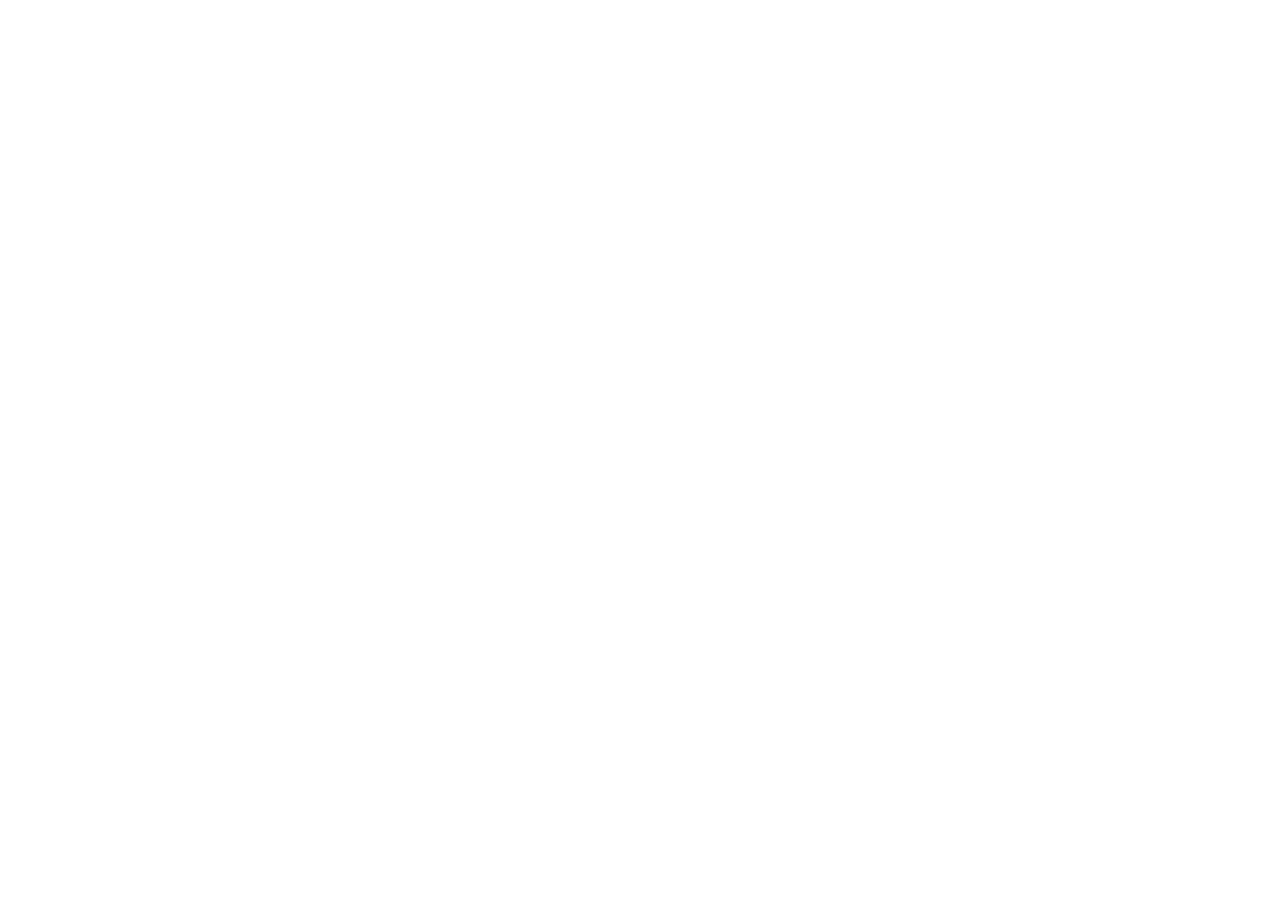
==== index.html @ 9dfde0a2 "Add viewport meta tage in HTML file" ====
<!doctype html>

<html lang="en">

<head>
  <meta charset="utf-8">
  <title>Great Idea - Responsive I</title>
  <meta name="viewport" content="width=device-width, initial-scale=1">
  <link href="https://fonts.googleapis.com/css?family=Bangers|Titillium+Web" rel="stylesheet">
  <link rel="stylesheet" href="css/index.css">

</head>

<body>
  <!-- Use past code you created here for Great Idea Web Page or past solution for Great Idea Web Page HTML here! -->
</body>

</html>
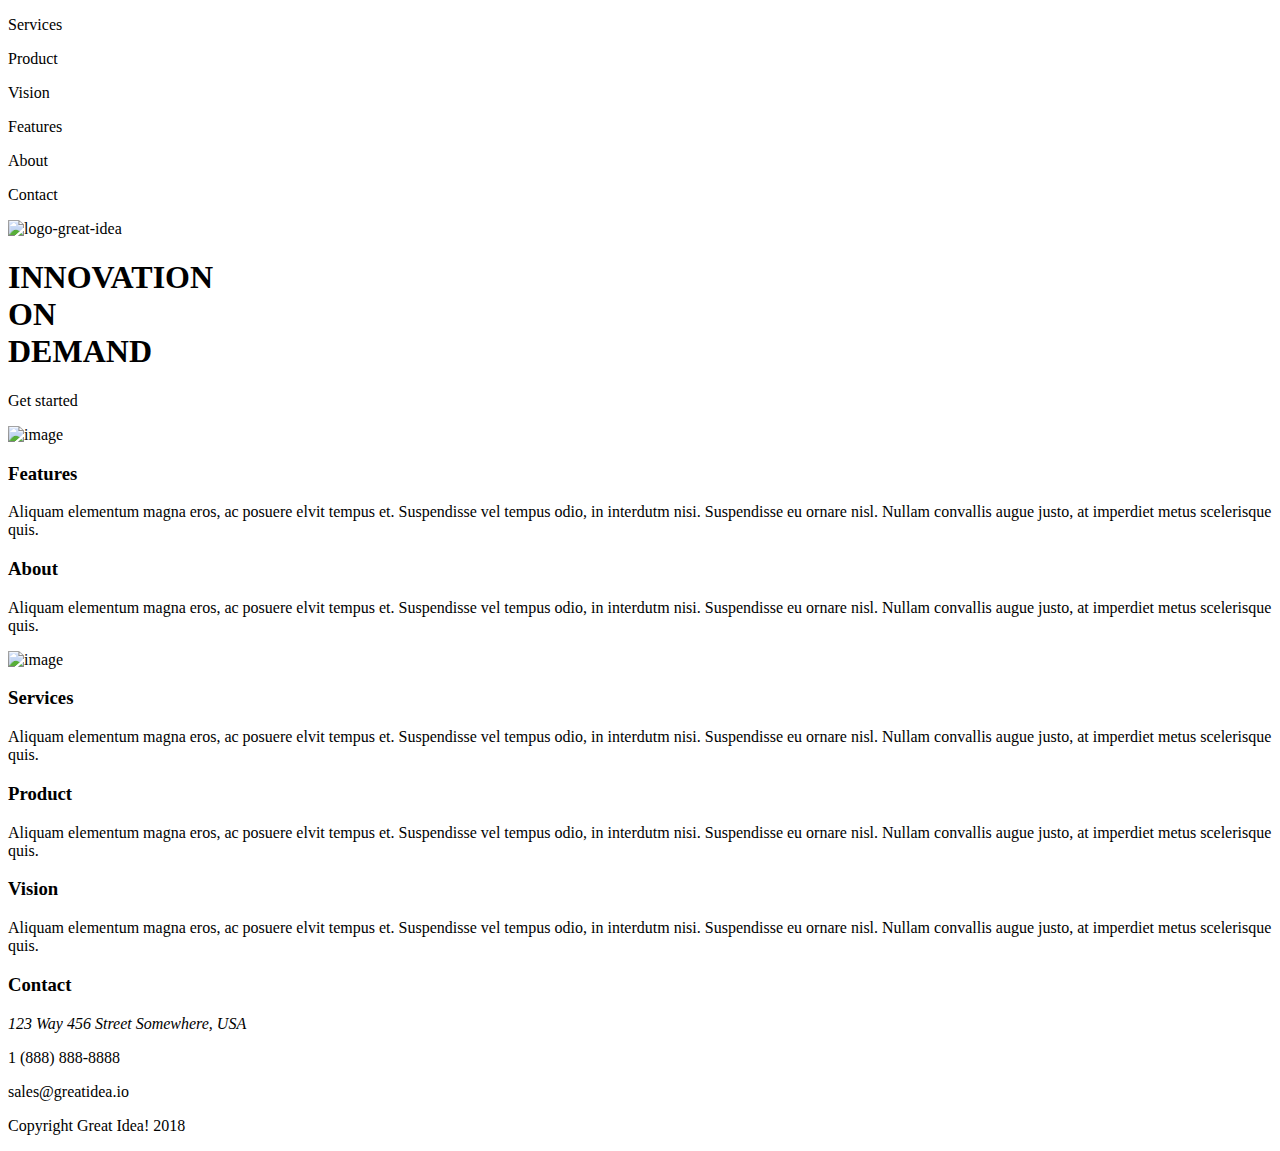
==== commit 0e81820f: "Add great idea webiste html code" ====
--- a/index.html
+++ b/index.html
@@ -13,6 +13,77 @@
 
 <body>
   <!-- Use past code you created here for Great Idea Web Page or past solution for Great Idea Web Page HTML here! -->
+  <div class="container">
+    <div class="header a">
+      <div class="nav b">
+        <p>Services</p>
+        <p>Product</p>
+        <p>Vision</p>
+        <p>Features</p>
+        <p>About</p>
+        <p>Contact</p>
+      </div>
+      <div class="logo b">
+        <img src="./img/logo.png" alt="logo-great-idea">
+      </div>
+    </div>
+    <div class="jumbotron a">
+      <div class="calltoaction b">
+        <h1>INNOVATION <br> ON <br> DEMAND</h1>
+        <p>Get started</p>
+      </div>
+      <div class="headimage b">
+        <img src="./img/header-img.png" alt="image">
+      </div>
+    </div>
+    <div class="main a">
+      <div class="main-sub two-columns b">
+        <div class="main-sub-text c">
+          <h3>Features</h3>
+          <p>Aliquam elementum magna eros, ac posuere elvit tempus et. Suspendisse vel tempus odio, in interdutm nisi.
+            Suspendisse eu ornare nisl. Nullam convallis augue justo, at imperdiet metus scelerisque quis.</p>
+        </div>
+        <div class="main-sub-text c">
+          <h3>About</h3>
+          <p>Aliquam elementum magna eros, ac posuere elvit tempus et. Suspendisse vel tempus odio, in interdutm nisi.
+            Suspendisse eu ornare nisl. Nullam convallis augue justo, at imperdiet metus scelerisque quis.</p>
+        </div>
+      </div>
+      <div class="main-sub b">
+        <div class="main-sub-image">
+          <img src="./img/mid-page-accent.jpg" alt="image">
+        </div>
+      </div>
+      <div class="main-sub three-columns b">
+        <div class="main-sub-text">
+          <h3>Services</h3>
+          <p>Aliquam elementum magna eros, ac posuere elvit tempus et. Suspendisse vel tempus odio, in interdutm nisi.
+            Suspendisse eu ornare nisl. Nullam convallis augue justo, at imperdiet metus scelerisque quis.</p>
+        </div>
+        <div class="main-sub-text">
+          <h3>Product</h3>
+          <p>Aliquam elementum magna eros, ac posuere elvit tempus et. Suspendisse vel tempus odio, in interdutm nisi.
+            Suspendisse eu ornare nisl. Nullam convallis augue justo, at imperdiet metus scelerisque quis.</p>
+        </div>
+        <div class="main-sub-text">
+          <h3>Vision</h3>
+          <p>Aliquam elementum magna eros, ac posuere elvit tempus et. Suspendisse vel tempus odio, in interdutm nisi.
+            Suspendisse eu ornare nisl. Nullam convallis augue justo, at imperdiet metus scelerisque quis.</p>
+        </div>
+      </div>
+    </div>
+    <div class="footer a">
+      <div class="contactus b">
+        <h3>Contact</h3>
+        <address>123 Way 456 Street Somewhere, USA</address>
+        <p>1 (888) 888-8888</p>
+        <p>sales@greatidea.io</p>
+      </div>
+      <div class="footnote b">
+        <p>Copyright Great Idea! 2018</p>
+      </div>
+    </div>
+  </div>
 </body>
 
 </html>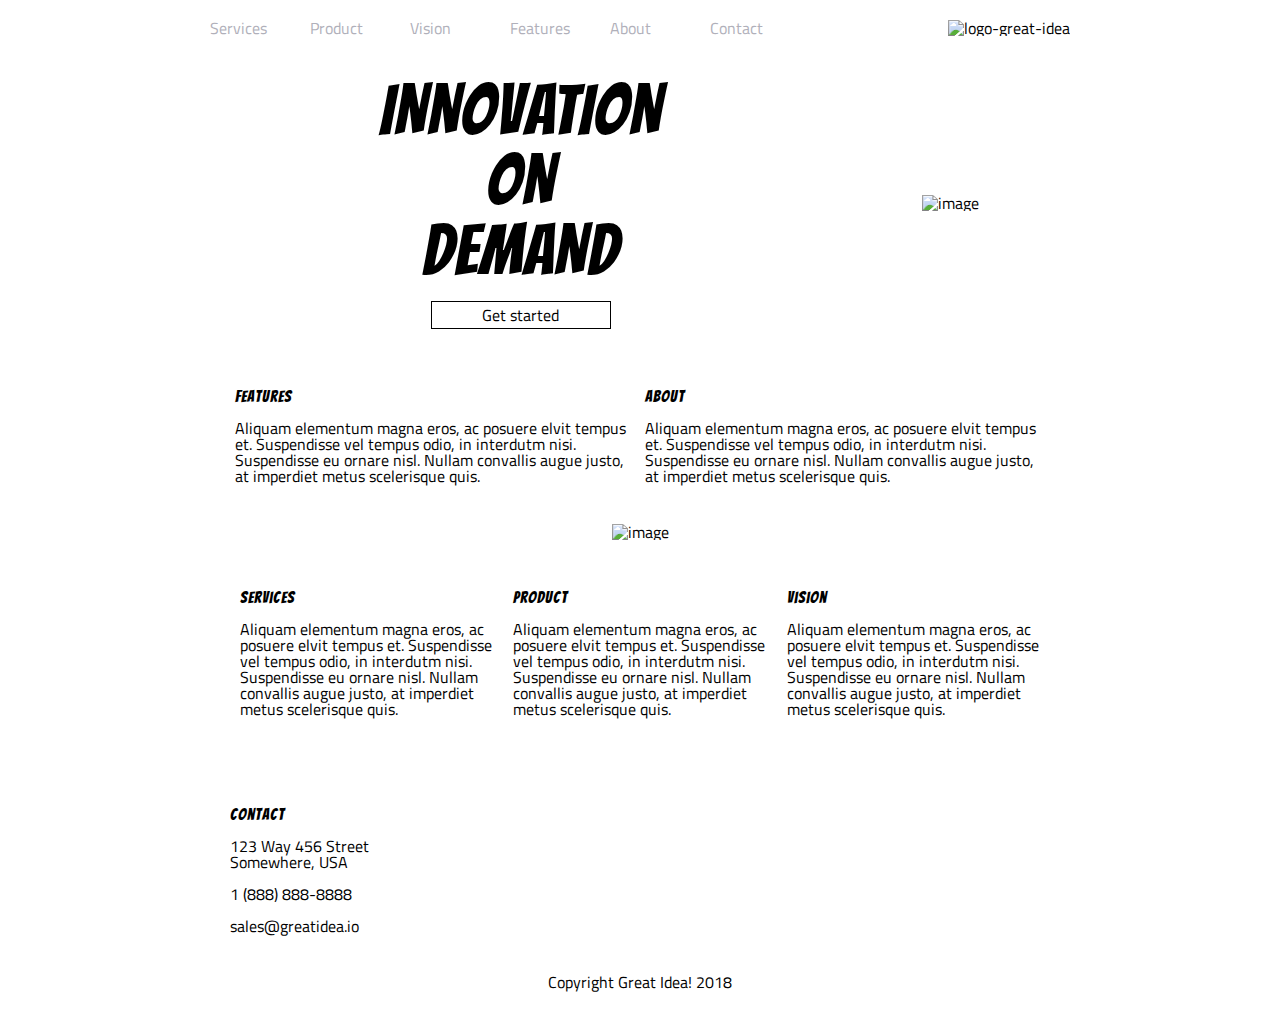
==== commit 1a5a71cb: "Add two br in the contact us div in order to give more space between sections" ====
--- a/index.html
+++ b/index.html
@@ -75,8 +75,10 @@
     <div class="footer a">
       <div class="contactus b">
         <h3>Contact</h3>
-        <address>123 Way 456 Street Somewhere, USA</address>
+        <address>123 Way 456 Street <br> Somewhere, USA</address>
+        <br>
         <p>1 (888) 888-8888</p>
+        <br>
         <p>sales@greatidea.io</p>
       </div>
       <div class="footnote b">
--- a/css/index.css
+++ b/css/index.css
@@ -0,0 +1,222 @@
+/* Use your own code or past solution for Great Idea Web Page CSS here! */
+/* http://meyerweb.com/eric/tools/css/reset/ 
+   v2.0 | 20110126
+   License: none (public domain)
+*/
+
+html, body, div, span, applet, object, iframe,
+h1, h2, h3, h4, h5, h6, p, blockquote, pre,
+a, abbr, acronym, address, big, cite, code,
+del, dfn, em, img, ins, kbd, q, s, samp,
+small, strike, strong, sub, sup, tt, var,
+b, u, i, center,
+dl, dt, dd, ol, ul, li,
+fieldset, form, label, legend,
+table, caption, tbody, tfoot, thead, tr, th, td,
+article, aside, canvas, details, embed, 
+figure, figcaption, footer, header, hgroup, 
+menu, nav, output, ruby, section, summary,
+time, mark, audio, video {
+	margin: 0;
+	padding: 0;
+	border: 0;
+	font-size: 100%;
+	font: inherit;
+	vertical-align: baseline;
+}
+/* HTML5 display-role reset for older browsers */
+article, aside, details, figcaption, figure, 
+footer, header, hgroup, menu, nav, section {
+	display: block;
+}
+body {
+	line-height: 1;
+}
+ol, ul {
+	list-style: none;
+}
+blockquote, q {
+	quotes: none;
+}
+blockquote:before, blockquote:after,
+q:before, q:after {
+	content: '';
+	content: none;
+}
+table {
+	border-collapse: collapse;
+	border-spacing: 0;
+}
+
+/* Set every element's box-sizing to border-box */
+* {
+    box-sizing: border-box;
+}
+
+html, body {
+    height: 100%;
+    font-family: 'Titillium Web', sans-serif;
+}
+
+h1, h2, h3, h4, h5 {
+    font-family: 'Bangers', cursive;
+    letter-spacing: 1px;
+    margin-bottom: 15px;
+}
+
+/* starts code */
+
+.container {
+    max-width: 900px;
+    margin: 0 auto;
+    display: flex;
+    flex-direction: column;
+}
+
+.container > div {
+    padding: 20px;
+}
+
+.header {
+    display: flex;
+    flex-direction: row;
+    justify-content: space-between;
+    align-items: center;
+}
+
+@media (max-width: 800px) {
+    .header {
+        flex-flow: column-reverse wrap;
+    }
+
+    .header .nav {
+        padding-top: 20px;
+    }
+}
+
+
+.header .nav {
+    display: flex;
+    flex-direction: row; 
+    justify-content: space-around;
+}
+
+@media (max-width: 500px) {
+    
+    .header .nav {
+        flex-direction: column;
+        align-items: center;
+    }
+    
+    .header .nav p {
+        border-top: 1px solid #B0B0BA;
+        padding: 10px;
+    }
+
+    .header .nav p:last-child {
+        border-bottom: 1px solid #B0B0BA;
+    }
+}
+.header .nav p {
+    width: 100px;
+    color: #B0B0BA;
+}
+
+.jumbotron {
+    display: flex;
+    flex-flow: row wrap;
+    justify-content: space-around;
+    align-items: center;
+}
+
+.calltoaction {
+    display: flex;
+    flex-flow: column wrap;
+    align-items: center;
+}
+
+.calltoaction * {
+    width: 440px;
+    text-align: center;
+}
+
+.calltoaction h1 {
+    font-size: 70px;
+}
+
+.calltoaction p {
+    border: 1px solid black;
+    width: 180px;
+    padding: 5px;
+}
+
+@media (max-width: 800px) {
+    .jumbotron .headimage {
+        display: none;
+    }
+}
+
+.main {
+    display: flex;
+    flex-direction: column;
+}
+
+@media (max-width: 800px) {
+    .main {
+        border-top: 2px solid black;
+        border-bottom: 2px solid black;
+    }
+}
+
+.main-sub {
+    display: flex;
+    flex-flow: row;
+    justify-content: space-around;
+}
+
+@media (max-width: 800px) {
+    .main-sub .main-sub-text {
+        padding-top: 20px
+    }
+}
+
+.main > div {
+    padding: 20px;
+}
+
+.two-columns > div {
+    width: 400px;
+}
+
+@media (max-width: 500px) {
+    .two-columns {
+        display: flex;
+        flex-flow: row wrap;
+    }
+}
+
+.three-columns > div {
+    width: 30%x;
+    padding: 10px;
+}
+
+@media (max-width: 500px) {
+    .three-columns {
+        display: flex;
+        flex-flow: row wrap;
+    }
+}
+
+.footer {
+    display: flex;
+    flex-direction: column;
+}
+
+.footer > div {
+    padding: 20px;
+}
+
+.footnote {
+    text-align: center;
+}
+
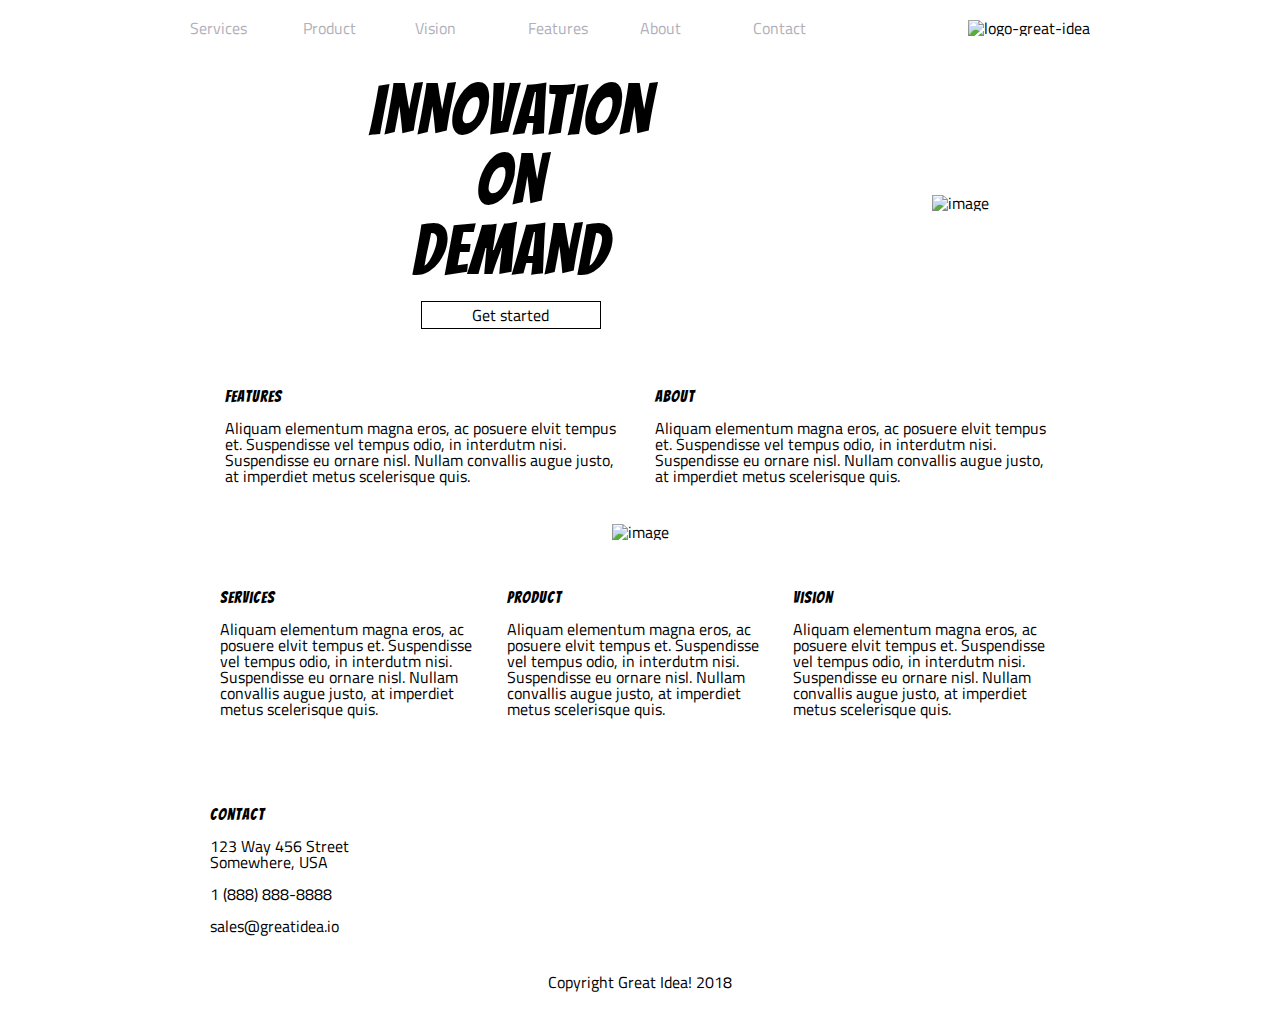
==== commit d3e17444: "Add image services page as well as design files into project folders" ====
--- a/index.html
+++ b/index.html
@@ -15,14 +15,14 @@
   <!-- Use past code you created here for Great Idea Web Page or past solution for Great Idea Web Page HTML here! -->
   <div class="container">
     <div class="header a">
-      <div class="nav b">
-        <p>Services</p>
+      <nav class="b">
+        <p><a href="./services.html">Services</a></p>
         <p>Product</p>
         <p>Vision</p>
         <p>Features</p>
         <p>About</p>
         <p>Contact</p>
-      </div>
+      </nav>
       <div class="logo b">
         <img src="./img/logo.png" alt="logo-great-idea">
       </div>
--- a/css/index.css
+++ b/css/index.css
@@ -74,7 +74,7 @@
 }
 
 .container > div {
-    padding: 20px;
+    padding: 20px 0;
 }
 
 .header {
@@ -88,37 +88,48 @@
     .header {
         flex-flow: column-reverse wrap;
     }
-
-    .header .nav {
+}
+
+.header nav {
+    display: flex;
+    flex-direction: row; 
+    justify-content: space-between;
+    width: 75%
+}
+
+@media (max-width: 800px) {
+    .header nav {
         padding-top: 20px;
     }
 }
 
-
-.header .nav {
-    display: flex;
-    flex-direction: row; 
-    justify-content: space-around;
-}
-
 @media (max-width: 500px) {
-    
-    .header .nav {
+
+    .header nav {
         flex-direction: column;
         align-items: center;
+        width: 100%;
     }
     
-    .header .nav p {
+    .header nav p {
         border-top: 1px solid #B0B0BA;
         padding: 10px;
-    }
-
-    .header .nav p:last-child {
+        text-align: center;
+        width: 100%;
+    }
+
+    .header nav p:last-child {
         border-bottom: 1px solid #B0B0BA;
     }
 }
-.header .nav p {
-    width: 100px;
+
+.header nav p {
+    flex: 1 1;
+    color: #B0B0BA;
+}
+
+.header nav a {
+    text-decoration: none;
     color: #B0B0BA;
 }
 
@@ -195,6 +206,11 @@
     }
 }
 
+.main-sub-image img {
+    width: 100%;
+    height: auto;
+}
+
 .three-columns > div {
     width: 30%x;
     padding: 10px;
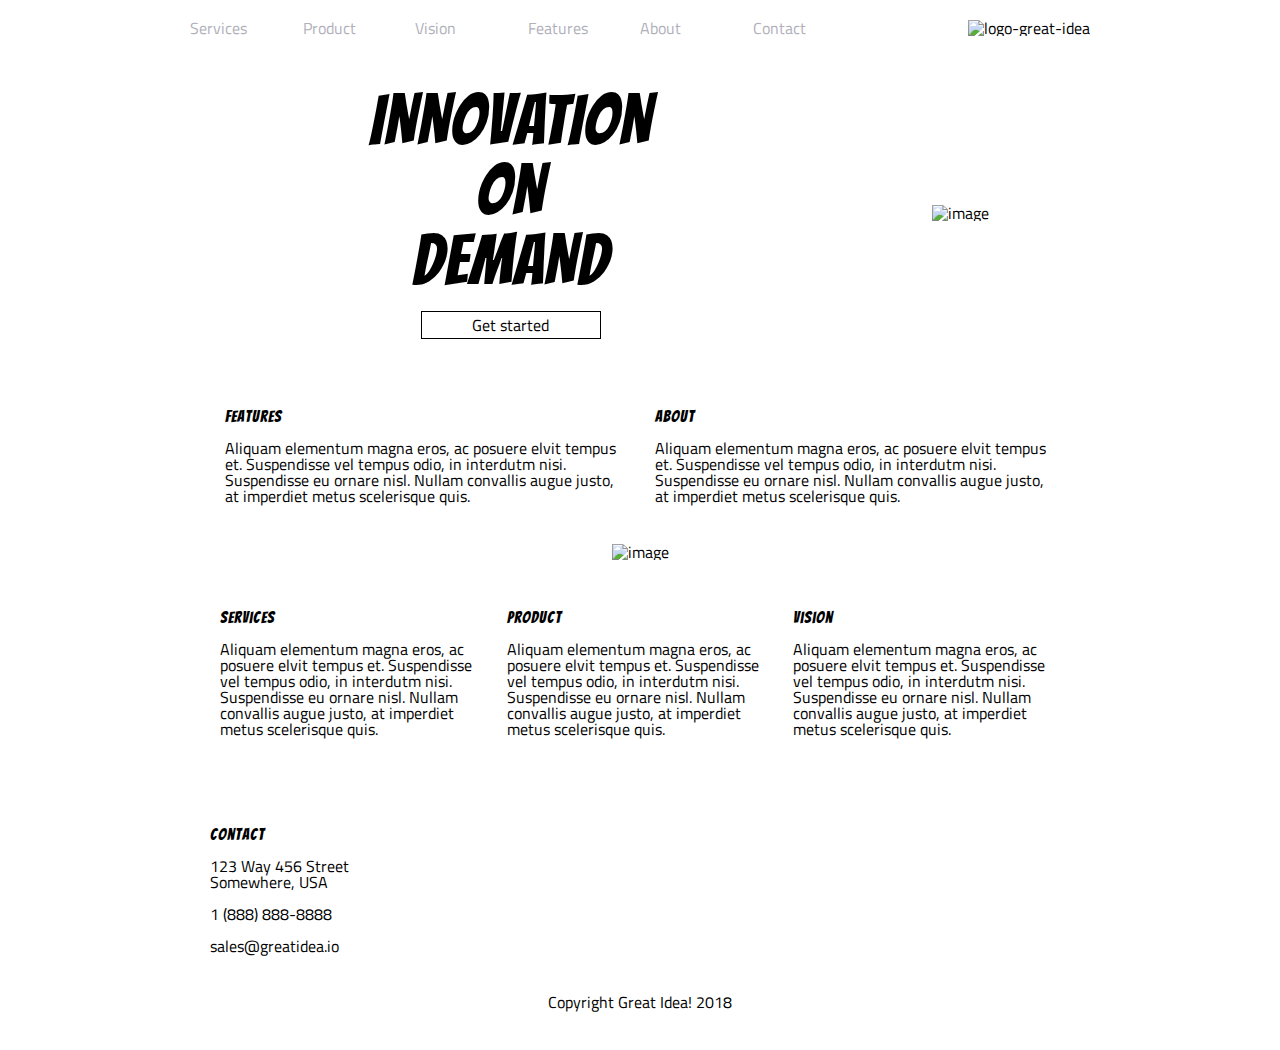
==== commit 832b673c: "Fix jumbotron inconsistencies with new layout in index.html" ====
--- a/index.html
+++ b/index.html
@@ -28,9 +28,9 @@
       </div>
     </div>
     <div class="jumbotron a">
-      <div class="calltoaction b">
-        <h1>INNOVATION <br> ON <br> DEMAND</h1>
-        <p>Get started</p>
+      <div class="calltoaction main-page b">
+        <h1 class="main-page">INNOVATION <br> ON <br> DEMAND</h1>
+        <p class="clicktoaction">Get started</p>
       </div>
       <div class="headimage b">
         <img src="./img/header-img.png" alt="image">
--- a/css/index.css
+++ b/css/index.css
@@ -143,19 +143,20 @@
 .calltoaction {
     display: flex;
     flex-flow: column wrap;
-    align-items: center;
-}
-
-.calltoaction * {
+    padding: 10px;
+}
+
+.calltoaction.main-page {
     width: 440px;
     text-align: center;
-}
-
-.calltoaction h1 {
+    align-items: center;
+}
+
+.calltoaction h1.main-page {
     font-size: 70px;
 }
 
-.calltoaction p {
+.calltoaction p.clicktoaction {
     border: 1px solid black;
     width: 180px;
     padding: 5px;
